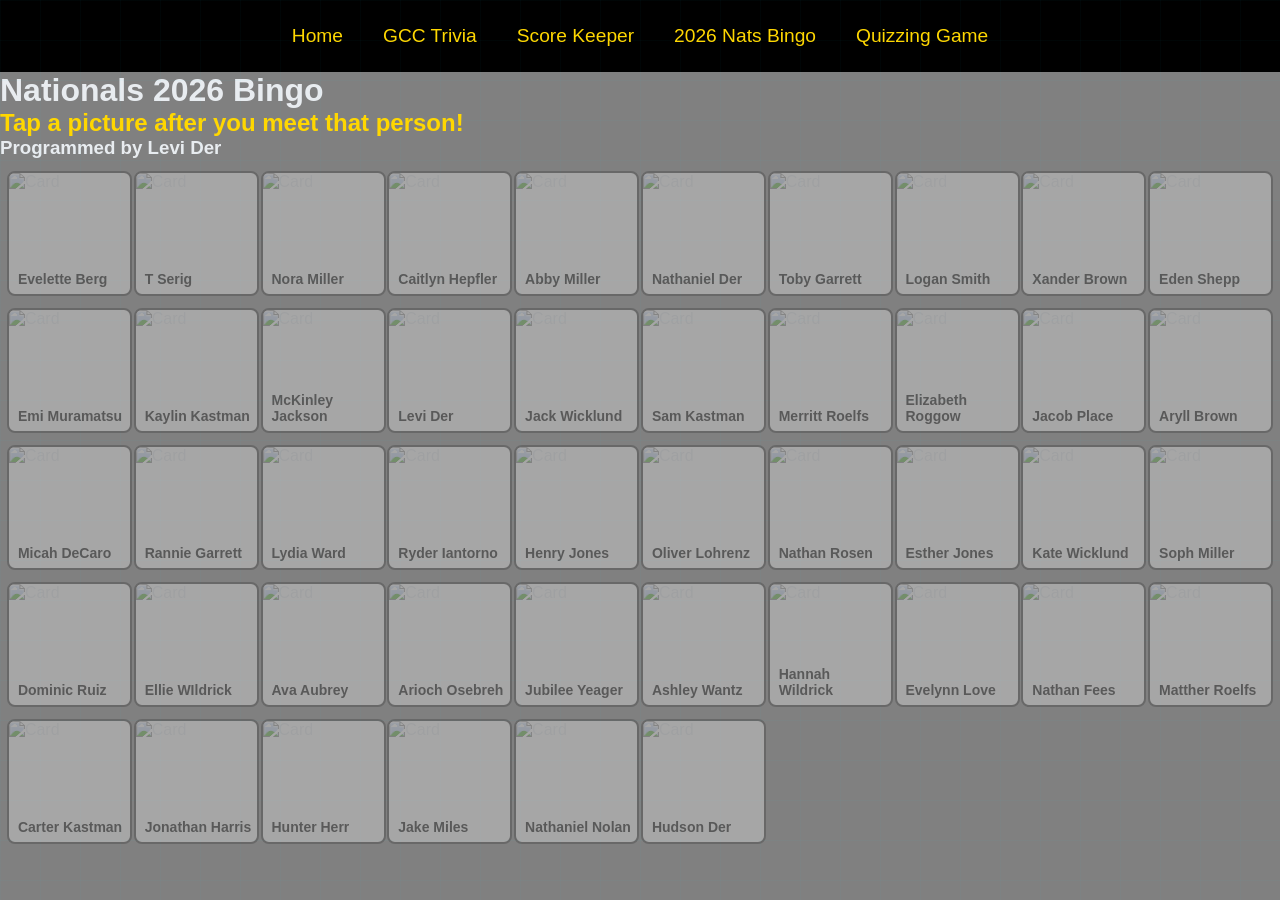
==== bingo.html @ 57177f45 "Add files via upload" ====
<!--
CHALLENGE 4 (from claude)
make more cards that when clicked flip over smoothly
-->

<!DOCTYPE html>
<html>
	<head>
	<meta charset="UTF-8">
    <meta name="viewport" content="width=device-width, initial-scale=1.0">
    <link rel="stylesheet" href="GCCHub.css">
	<link rel="icon" type="image/png" href="favicon.png">
		<title> GCC Bingo </title>
		<style>
		body{
			background-color: grey;
		}
			#cardContainer {
    display: grid;
    grid-template-columns: repeat(auto-fit, minmax(110px, 1fr));
    gap: 12px;
    padding: 12px;
    max-width: 100%;
    justify-items: center;
}

		.card {
				width: 125px;
				height: 125px;
				transition: transform 0.6s;
				position: relative;
				overflow: hidden;

				border: 2px solid #333;   /* OUTLINE */
				border-radius: 8px;       /* optional but looks nicer */
				background-color: white;
			}

			.card.flipped {
				transform: rotateZ(360deg);
				border: 2px solid gold;
				box-shadow: 0 0 12px rgba(255, 215, 0, 0.6);
			}

			.card img {
				max-width: 100%;
				max-height: 100%;
				transition: transform 0.6s;
			}

			
			#cardContainer {
				max-width: 100%;
				
			}
			
			.name {
				position: absolute;
				bottom: 5px;            /* change to top: 5px; if you want top instead */
				left: 5px;

				font-size: 14px;
				color: black;

				/* white outline */
				text-shadow:
					-1px -1px 0 white,
					 1px -1px 0 white,
					-1px  1px 0 white,
					 1px  1px 0 white;

				margin: 0;
				padding: 2px 4px;
			}
		</style>
	</head>
	<body>
	    <nav>
        <a href="index.html">Home</a>
        <a href="trivia.html">GCC Trivia</a>
		<a href="scoreKeeper.html">Score Keeper</a>
		<a href="bingo.html">2026 Nats Bingo</a>
        <a href="https://smashcardsservice.github.io/Bible_Quizzing/" target="_blank">Quizzing Game</a>
		
    </nav>
		<h1>Nationals 2026 Bingo </h1>
		<h2>Tap a picture after you meet that person! </h2>
		<h3>Programmed by Levi Der</h3>
		<div class="boxes" id="cardContainer">
		</div>
		
		<script>
			const container = document.getElementById('cardContainer');
			let cardStates = [false, false, false]; // Track if each card is flipped
			let names = ["Evelette Berg","T Serig","Nora Miller","Caitlyn Hepfler","Abby Miller","Nathaniel Der","Toby Garrett","Logan Smith","Xander Brown","Eden Shepp","Emi Muramatsu","Kaylin Kastman","McKinley Jackson"
			,"Levi Der","Jack Wicklund","Sam Kastman","Merritt Roelfs","Elizabeth Roggow","Jacob Place","Aryll Brown","Micah DeCaro","Rannie Garrett","Lydia Ward","Ryder Iantorno","Henry Jones","Oliver Lohrenz","Nathan Rosen",
			"Esther Jones","Kate Wicklund","Soph Miller","Dominic Ruiz","Ellie WIldrick","Ava Aubrey","Arioch Osebreh","Jubilee Yeager","Ashley Wantz","Hannah Wildrick","Evelynn Love","Nathan Fees","Matther Roelfs","Carter Kastman","Jonathan Harris",
			"Hunter Herr", "Jake Miles", "Nathaniel Nolan","Hudson Der"];
			const OPACITY = 0.3;
			// Loop to create 3 cards
			for (let i = 1; i < 47; i++) {
				// Create a new div for each card
				let card = document.createElement('div');
				card.className = 'card';
				card.style.opacity = OPACITY;
				card.style.backgroundColor = "white";
				card.innerHTML = "<h3 class='name'>" + names[i-1] + "</h3><img src='images/"+ i + ".png' alt='Card'>";
				card.classList.toggle('flipped');
				card.classList.toggle('flipped');
				cardStates[i] = !cardStates[i]; 
				// Add click function
				card.onclick = function() {
					card.classList.toggle('flipped');
					cardStates[i] = !cardStates[i]; // Toggle this card's state
					
					setTimeout(function() {
						if (cardStates[i]) {
							card.style.backgroundColor = "white";
							card.style.opacity = OPACITY;
					//		card.innerHTML = "<img src='images/"+ i + ".png' alt='Card'>";
						} else {
							card.style.backgroundColor = "white";
							card.style.opacity = "1";
					//		card.innerHTML = "<img src='images/"+ i + ".png' alt='Card'>";
						}
					}, 200);
				};
				
				// Add card to the page
				container.appendChild(card);
			}
		</script>
	</body>
</html>
---- GCCHub.css ----
/* Base Body Styles */
body.homePage {
    background-image: url('BackgroundImages/StellarApexDragon.jpg');
    background-size: cover;
    background-position: center;
    background-repeat: no-repeat;
    background-attachment: fixed;
    font-family: Arial, sans-serif;
    color: green; /* darker text for better contrast on light overlay */
    margin: 0;
    padding: 0;
}

body.homePage::before {
    content: "";
    position: fixed;
    top: 0;
    left: 0;
    width: 100%;
    height: 100%;
    background: crimson; /* lighter overlay */
    z-index: -1;
}
.triviaButton {
	
    width: 150px;   /* sets the width */
    height: 50px;   /* sets the height */
	color: gold;
   background-color: black;
}
/* Header Styles */
header {
    text-align: center;
    padding: 20px;
    font-size: 2em;
    background: silver; /* golden yellow */
    border-bottom: 5px solid gold; /* lighter gold */
    color: #222;
}

/* Navigation */
nav {
    display: flex;
    justify-content: center;
    flex-wrap: wrap;
    background: black; /* light sky blue */
    padding: 10px 0;
	color: gold;
}

nav a {
    color: gold;
    text-decoration: none;
    padding: 15px 20px;
    transition: 0.3s;
    font-size: 1.2em;
}

nav a:hover {
    background: rgba(255, 255, 255, 0.5);
    border-radius: 5px;
}

/* Main Content */
main {
    width: 90%;
    max-width: 1200px;
    margin: auto;
    padding: 30px 20px;
    background: rgba(0, 0, 0, 0.1); /* lighter main background */
    border-radius: 10px;
    text-align: center;
    color: #222;
}



h2 {
    color: gold; /* vibrant orange */
}

p {
    font-size: 1.2em;
    line-height: 1.6;
    color: #333;
}

/* Footer */
footer {
    text-align: center;
    padding: 15px;
    background:silver; /* light blue */
    font-size: 0.9em;
    color: #222;
}

/* Links inside main paragraph */
main a {
    color: gold; /* tomato red for links */
    text-decoration: underline;
}



/* Mobile Responsive Styles */
@media (max-width: 768px) {
    header {
        font-size: 1.5em;
        padding: 15px;
    }

    nav a {
        padding: 10px 15px;
        font-size: 1em;
        width: 100%;
        text-align: center;
    }

    main {
        width: 95%;
        padding: 20px 15px;
    }

    p {
        font-size: 1em;
    }
}

@media (max-width: 480px) {
    header {
        font-size: 1.3em;
    }

    main {
        width: 100%;
        padding: 15px 10px;
    }

    p {
        font-size: 0.95em;
    }
}




/*  SCOREKEEPER CSS STUFF made with ai*/
:root {
    --bg:#0a0c10; --surface:#12151c; --surface2:#1a1f2b; --border:#252b38;
    --accent-a:#00e5ff; --accent-b:#ff4d6d; --accent-c:#b8ff57; --accent-d:#c084fc;
    --text:#e8ecf0; --text-dim:#6b7583;
    --correct:#b8ff57; --error:#ff4d6d; --foul:#ffb347; --tfoul:#ff6b35;
    --captain:#00e5ff; --perfect:#ffd700; --bonus:#f97316;
  }
  *{box-sizing:border-box;margin:0;padding:0}
  body{background:var(--bg);color:var(--text);font-family:'IBM Plex Sans',sans-serif;min-height:100vh;overflow-x:hidden}
  body::before{content:'';position:fixed;inset:0;
    background-image:linear-gradient(rgba(0,229,255,.025) 1px,transparent 1px),linear-gradient(90deg,rgba(0,229,255,.025) 1px,transparent 1px);
    background-size:40px 40px;pointer-events:none;z-index:0}
  .app{position:relative;z-index:1}

  /* ── SETUP ── */
  #setup-screen{max-width:1160px;margin:0 auto;padding:36px 18px 80px}
  .setup-header{text-align:center;margin-bottom:36px}
  .setup-header h1{font-family:'Bebas Neue',sans-serif;font-size:clamp(44px,8vw,84px);letter-spacing:4px;line-height:1;
    background:linear-gradient(135deg,var(--accent-a),var(--accent-b));-webkit-background-clip:text;-webkit-text-fill-color:transparent;background-clip:text}
  .setup-header p{color:var(--text-dim);font-family:'IBM Plex Mono',monospace;font-size:11px;letter-spacing:2px;margin-top:8px;text-transform:uppercase}
  .rules-box{background:var(--surface2);border:1px solid var(--border);border-radius:10px;padding:16px 20px;margin-bottom:26px;
    display:grid;grid-template-columns:repeat(auto-fit,minmax(185px,1fr));gap:10px}
  .rule-item{font-family:'IBM Plex Mono',monospace;font-size:10.5px;color:var(--text-dim);line-height:1.7}
  .rule-item strong{color:var(--text)}
  .teams-grid{display:grid;grid-template-columns:repeat(3,1fr);gap:16px}
  @media(max-width:860px){.teams-grid{grid-template-columns:1fr}}
  @media(max-width:1100px) and (min-width:861px){.teams-grid{grid-template-columns:1fr 1fr}}
  .team-card{background:var(--surface);border:1px solid var(--border);border-radius:12px;padding:20px;position:relative;overflow:hidden}
  .team-card::before{content:'';position:absolute;top:0;left:0;right:0;height:3px}
  .team-card.team-a::before{background:var(--accent-a)}
  .team-card.team-b::before{background:var(--accent-b)}
  .team-card.team-c::before{background:var(--accent-d)}
  .team-card h2{font-family:'Bebas Neue',sans-serif;font-size:24px;letter-spacing:2px;margin-bottom:14px}
  .team-a h2{color:var(--accent-a)} .team-b h2{color:var(--accent-b)} .team-c h2{color:var(--accent-d)}
  .field-group{margin-bottom:11px}
  .field-group label{display:block;font-size:10px;font-family:'IBM Plex Mono',monospace;letter-spacing:1.5px;text-transform:uppercase;color:var(--text-dim);margin-bottom:4px}
  .field-group input{width:100%;background:var(--surface2);border:1px solid var(--border);border-radius:6px;color:var(--text);
    font-family:'IBM Plex Sans',sans-serif;font-size:13px;padding:8px 11px;outline:none;transition:border-color .2s}
  .field-group input:focus{border-color:var(--accent-a)}
  .quizzers-section{margin-top:14px;border-top:1px solid var(--border);padding-top:14px}
  .quizzers-section h3{font-family:'IBM Plex Mono',monospace;font-size:9.5px;letter-spacing:2px;text-transform:uppercase;color:var(--text-dim);margin-bottom:9px}
  .quizzer-row{display:flex;align-items:center;gap:7px;margin-bottom:6px}
  .quizzer-num{font-family:'Bebas Neue',sans-serif;font-size:17px;color:var(--text-dim);width:18px;flex-shrink:0;text-align:center}
  .quizzer-row input{flex:1;background:var(--surface2);border:1px solid var(--border);border-radius:5px;color:var(--text);
    font-family:'IBM Plex Sans',sans-serif;font-size:12px;padding:6px 9px;outline:none;transition:border-color .2s}
  .quizzer-row input:focus{border-color:var(--accent-a)}
  .cap-toggle{display:flex;align-items:center;cursor:pointer;flex-shrink:0}
  .cap-toggle input[type="radio"]{display:none}
  .cap-badge{font-family:'Bebas Neue',sans-serif;font-size:10px;letter-spacing:1px;padding:2px 6px;border-radius:3px;border:1px solid var(--border);color:var(--text-dim);transition:all .2s;user-select:none;white-space:nowrap}
  .cap-toggle input:checked+.cap-badge{background:rgba(0,229,255,.15);border-color:var(--captain);color:var(--captain)}
  .start-btn{display:block;width:100%;max-width:320px;margin:28px auto 0;background:linear-gradient(135deg,var(--accent-a),#0077ff);color:#000;
    font-family:'Bebas Neue',sans-serif;font-size:21px;letter-spacing:3px;padding:14px;border:none;border-radius:10px;cursor:pointer;transition:transform .1s,opacity .2s}
  .start-btn:hover{opacity:.9;transform:translateY(-1px)}
  .start-btn:active{transform:translateY(0)}

  /* ── GAME TOPBAR ── */
  #game-screen{display:none}
  .game-topbar{background:var(--surface);border-bottom:1px solid var(--border);padding:8px 16px;display:flex;align-items:center;
    justify-content:space-between;position:sticky;top:0;z-index:100;flex-wrap:wrap;gap:8px}
  .game-title{font-family:'Bebas Neue',sans-serif;font-size:19px;letter-spacing:2px;color:var(--accent-a);flex-shrink:0}
  .scoreboard-totals{display:flex;align-items:center;gap:16px;flex-wrap:wrap;justify-content:center}
  .total-block{text-align:center}
  .total-block .t-name{font-family:'IBM Plex Mono',monospace;font-size:8.5px;letter-spacing:2px;text-transform:uppercase;color:var(--text-dim);max-width:78px;overflow:hidden;text-overflow:ellipsis;white-space:nowrap}
  .total-block .t-score{font-family:'Bebas Neue',sans-serif;font-size:30px;line-height:1}
  .total-a{color:var(--accent-a)} .total-b{color:var(--accent-b)} .total-c{color:var(--accent-d)}
  .vs-text{font-family:'Bebas Neue',sans-serif;font-size:14px;color:var(--text-dim)}
  .topbar-right{display:flex;align-items:center;gap:6px;flex-wrap:wrap}
  .q-label-sm{font-family:'IBM Plex Mono',monospace;font-size:9px;color:var(--text-dim);letter-spacing:1px;text-transform:uppercase}
  .q-btn{background:var(--surface2);border:1px solid var(--border);border-radius:5px;color:var(--text);font-size:13px;width:26px;height:26px;
    cursor:pointer;transition:all .15s;display:flex;align-items:center;justify-content:center}
  .q-btn:hover{border-color:var(--accent-c);color:var(--accent-c)}
  .q-num-disp{font-family:'Bebas Neue',sans-serif;font-size:21px;color:var(--accent-c);min-width:22px;text-align:center}
  .btn-sm{font-family:'IBM Plex Mono',monospace;font-size:9.5px;letter-spacing:1px;text-transform:uppercase;padding:5px 10px;
    border-radius:5px;border:1px solid var(--border);background:transparent;color:var(--text-dim);cursor:pointer;transition:all .2s;white-space:nowrap}
  .btn-sm:hover{border-color:var(--accent-a);color:var(--accent-a)}
  .btn-sm.danger:hover{border-color:var(--accent-b);color:var(--accent-b)}
  .btn-sm.active{border-color:var(--bonus);color:var(--bonus);background:rgba(249,115,22,.1)}

  /* ── PANELS ── */
  .teams-container{display:grid;grid-template-columns:repeat(3,1fr)}
  @media(max-width:1000px){.teams-container{grid-template-columns:1fr}}
  @media(max-width:1200px) and (min-width:1001px){.teams-container{grid-template-columns:1fr 1fr}}
  .team-panel{border-right:1px solid var(--border);padding:13px;min-width:0}
  .team-panel:last-child{border-right:none}
  .panel-header{display:flex;align-items:baseline;gap:8px;margin-bottom:3px;flex-wrap:wrap}
  .panel-name{font-family:'Bebas Neue',sans-serif;font-size:25px;letter-spacing:2px}
  .panel-a .panel-name{color:var(--accent-a)} .panel-b .panel-name{color:var(--accent-b)} .panel-c .panel-name{color:var(--accent-d)}
  .panel-coach{font-family:'IBM Plex Mono',monospace;font-size:9.5px;color:var(--text-dim);letter-spacing:.5px}
  .panel-score-block{margin-left:auto;text-align:right}
  .panel-team-score{font-family:'Bebas Neue',sans-serif;font-size:17px}
  .panel-a .panel-team-score{color:var(--accent-a)} .panel-b .panel-team-score{color:var(--accent-b)} .panel-c .panel-team-score{color:var(--accent-d)}
  .panel-custom-score{font-family:'IBM Plex Mono',monospace;font-size:10px;color:var(--bonus)}

  /* Team error pool bar */
  .team-err-bar{display:flex;align-items:center;gap:8px;padding:5px 0 7px;font-family:'IBM Plex Mono',monospace;font-size:10px;color:var(--text-dim);flex-wrap:wrap}
  .err-pool-pips{display:flex;gap:3px;align-items:center}
  .err-pip{width:9px;height:9px;border-radius:50%;border:1px solid rgba(255,77,109,.3);background:transparent;transition:background .2s;flex-shrink:0}
  .err-pip.tier0{background:rgba(184,255,87,.5);border-color:var(--correct)}
  .err-pip.tier1{background:var(--error);border-color:var(--error)}
  .err-pip.tier2{background:#ff0033;border-color:#ff0033;box-shadow:0 0 5px rgba(255,0,51,.5)}
  .err-pool-label{white-space:nowrap}

  /* Bonus strip */
  .bonus-strip{display:flex;gap:6px;padding:3px 0 6px;flex-wrap:wrap;align-items:center;font-family:'IBM Plex Mono',monospace;font-size:9.5px;color:var(--text-dim)}
  .bonus-pip{padding:2px 7px;border-radius:3px;border:1px solid var(--border);transition:all .2s;white-space:nowrap}
  .bonus-pip.earned{background:rgba(249,115,22,.15);border-color:var(--bonus);color:var(--bonus)}

  /* ── TABLE ── */
  .quizzer-table{width:100%;border-collapse:collapse;margin-top:6px;font-size:11px}
  .quizzer-table th{font-family:'IBM Plex Mono',monospace;font-size:8.5px;letter-spacing:1.5px;text-transform:uppercase;color:var(--text-dim);
    padding:4px 4px;text-align:center;border-bottom:1px solid var(--border);white-space:nowrap}
  .quizzer-table th:first-child{text-align:left}
  .quizzer-table td{padding:5px 4px;text-align:center;border-bottom:1px solid rgba(255,255,255,.04);vertical-align:middle}
  .quizzer-table td:first-child{text-align:left}
  .quizzer-table tr:hover td{background:rgba(255,255,255,.02)}
  .quizzer-table tr.quizout td,.quizzer-table tr.errout td{opacity:.35}
  .quizzer-table tr.quizout td:first-child,.quizzer-table tr.errout td:first-child{opacity:1}
  .qname-cell{display:flex;align-items:center;gap:5px;min-width:82px}
  .qname-text{font-size:11px;font-weight:600;white-space:nowrap;overflow:hidden;text-overflow:ellipsis;max-width:78px}
  .captain-star{color:var(--captain);font-size:12px;flex-shrink:0}
  .status-badge{font-family:'Bebas Neue',sans-serif;font-size:8.5px;letter-spacing:.5px;padding:2px 4px;border-radius:3px;flex-shrink:0;white-space:nowrap}
  .badge-quizout{background:rgba(184,255,87,.15);color:var(--correct);border:1px solid rgba(184,255,87,.3)}
  .badge-perfect{background:rgba(255,215,0,.15);color:var(--perfect);border:1px solid rgba(255,215,0,.4)}
  .badge-errout{background:rgba(255,77,109,.15);color:var(--error);border:1px solid rgba(255,77,109,.3)}
  .stat-cell{font-family:'IBM Plex Mono',monospace;font-size:13px;font-weight:600}
  .stat-cell.correct{color:var(--correct)} .stat-cell.errors{color:var(--error)} .stat-cell.fouls{color:var(--foul)}
  .stat-cell.tfouls{color:var(--tfoul)} .stat-cell.pts{color:var(--text);font-size:12px}
  .stat-cell.cpts{color:var(--bonus);font-size:11px}
  .err-detail{font-size:8px;color:var(--text-dim);font-family:'IBM Plex Mono',monospace}
  .action-btns{display:flex;gap:2px;justify-content:center;flex-wrap:wrap}
  .act-btn{font-family:'Bebas Neue',sans-serif;font-size:11px;letter-spacing:.5px;padding:3px 5px;border-radius:3px;border:1px solid transparent;cursor:pointer;transition:all .12s;white-space:nowrap}
  .act-btn:disabled{opacity:.15;cursor:not-allowed;transform:none!important}
  .act-btn.c{background:rgba(184,255,87,.12);color:var(--correct);border-color:rgba(184,255,87,.3)}
  .act-btn.e{background:rgba(255,77,109,.12);color:var(--error);border-color:rgba(255,77,109,.3)}
  .act-btn.f{background:rgba(255,179,71,.12);color:var(--foul);border-color:rgba(255,179,71,.3)}
  .act-btn.tf{background:rgba(255,107,53,.12);color:var(--tfoul);border-color:rgba(255,107,53,.3)}
  .act-btn:not(:disabled):hover{opacity:.8;transform:scale(1.06)}
  .act-btn:not(:disabled):active{transform:scale(.97)}
  .foul-meter{display:flex;gap:2px;justify-content:center;align-items:center}
  .foul-pip{width:6px;height:6px;border-radius:50%;border:1px solid rgba(255,179,71,.3);background:transparent;transition:background .2s}
  .foul-pip.lit{background:var(--foul);border-color:var(--foul)}
  .foul-pip.warn{background:var(--error);border-color:var(--error)}
  .foul-count{font-family:'IBM Plex Mono',monospace;font-size:9px;color:var(--foul);margin-left:2px}

  /* ── UNDO ── */
  .undo-bar{position:fixed;bottom:18px;left:50%;transform:translateX(-50%);background:var(--surface2);border:1px solid var(--border);
    border-radius:8px;padding:8px 16px;display:flex;align-items:center;gap:10px;font-family:'IBM Plex Mono',monospace;font-size:10.5px;
    color:var(--text-dim);opacity:0;pointer-events:none;transition:opacity .3s;z-index:200;white-space:nowrap;box-shadow:0 8px 32px rgba(0,0,0,.5)}
  .undo-bar.show{opacity:1;pointer-events:all}
  .undo-action-btn{background:none;border:1px solid var(--accent-a);border-radius:4px;color:var(--accent-a);
    font-family:'IBM Plex Mono',monospace;font-size:9.5px;letter-spacing:1px;padding:2px 8px;cursor:pointer}

  /* ── TOASTS ── */
  .toast-container{position:fixed;top:62px;right:16px;z-index:300;display:flex;flex-direction:column;gap:6px;pointer-events:none}
  .toast{background:var(--surface2);border:1px solid var(--border);border-radius:7px;padding:9px 13px;
    font-family:'IBM Plex Mono',monospace;font-size:11px;color:var(--text);
    animation:toastIn .3s ease-out,toastOut .4s ease-in 2.4s forwards;border-left:3px solid var(--accent-c);max-width:240px}
  .toast.perfect{border-left-color:var(--perfect);color:var(--perfect)}
  .toast.quizout{border-left-color:var(--correct)}
  .toast.errout{border-left-color:var(--error)}
  .toast.bonus{border-left-color:var(--bonus);color:var(--bonus)}
  @keyframes toastIn{from{opacity:0;transform:translateX(16px)}to{opacity:1;transform:translateX(0)}}
  @keyframes toastOut{from{opacity:1}to{opacity:0}}

  /* ── CHART ── */
  .chart-section{border-top:1px solid var(--border);padding:18px;background:var(--surface)}
  .chart-header{display:flex;align-items:center;justify-content:space-between;margin-bottom:13px;flex-wrap:wrap;gap:8px}
  .chart-title{font-family:'Bebas Neue',sans-serif;font-size:20px;letter-spacing:2px;color:var(--accent-c)}
  .chart-legend{display:flex;flex-wrap:wrap;gap:7px}
  .legend-item{display:flex;align-items:center;gap:4px;font-family:'IBM Plex Mono',monospace;font-size:9px;color:var(--text-dim)}
  .legend-dot{width:8px;height:8px;border-radius:50%;flex-shrink:0}
  #scoreChart{width:100%;height:250px;display:block}

  /* ── LOG ── */
  .log-section{padding:13px 18px;border-top:1px solid var(--border)}
  .log-title{font-family:'Bebas Neue',sans-serif;font-size:16px;letter-spacing:2px;color:var(--text-dim);margin-bottom:8px}
  .log-list{display:flex;flex-direction:column;gap:3px;max-height:180px;overflow-y:auto}
  .log-list::-webkit-scrollbar{width:4px}
  .log-list::-webkit-scrollbar-thumb{background:var(--border);border-radius:2px}
  .log-entry{display:flex;gap:8px;align-items:center;font-family:'IBM Plex Mono',monospace;font-size:10px;
    padding:4px 8px;background:var(--surface2);border-radius:4px;border-left:3px solid var(--border)}
  .log-entry.c{border-left-color:var(--correct)} .log-entry.e{border-left-color:var(--error)}
  .log-entry.f{border-left-color:var(--foul)} .log-entry.tf{border-left-color:var(--tfoul)}
  .log-entry.bonus{border-left-color:var(--bonus)}
  .log-q{color:var(--accent-c);width:26px;flex-shrink:0}
  .log-team{color:var(--text-dim);width:60px;flex-shrink:0;overflow:hidden;text-overflow:ellipsis;white-space:nowrap}
  .log-name{color:var(--text);flex:1}
  .log-type{width:70px;flex-shrink:0}
  .log-type.c{color:var(--correct)} .log-type.e{color:var(--error)}
  .log-type.f{color:var(--foul)} .log-type.tf{color:var(--tfoul)}
  .log-type.bonus{color:var(--bonus)}
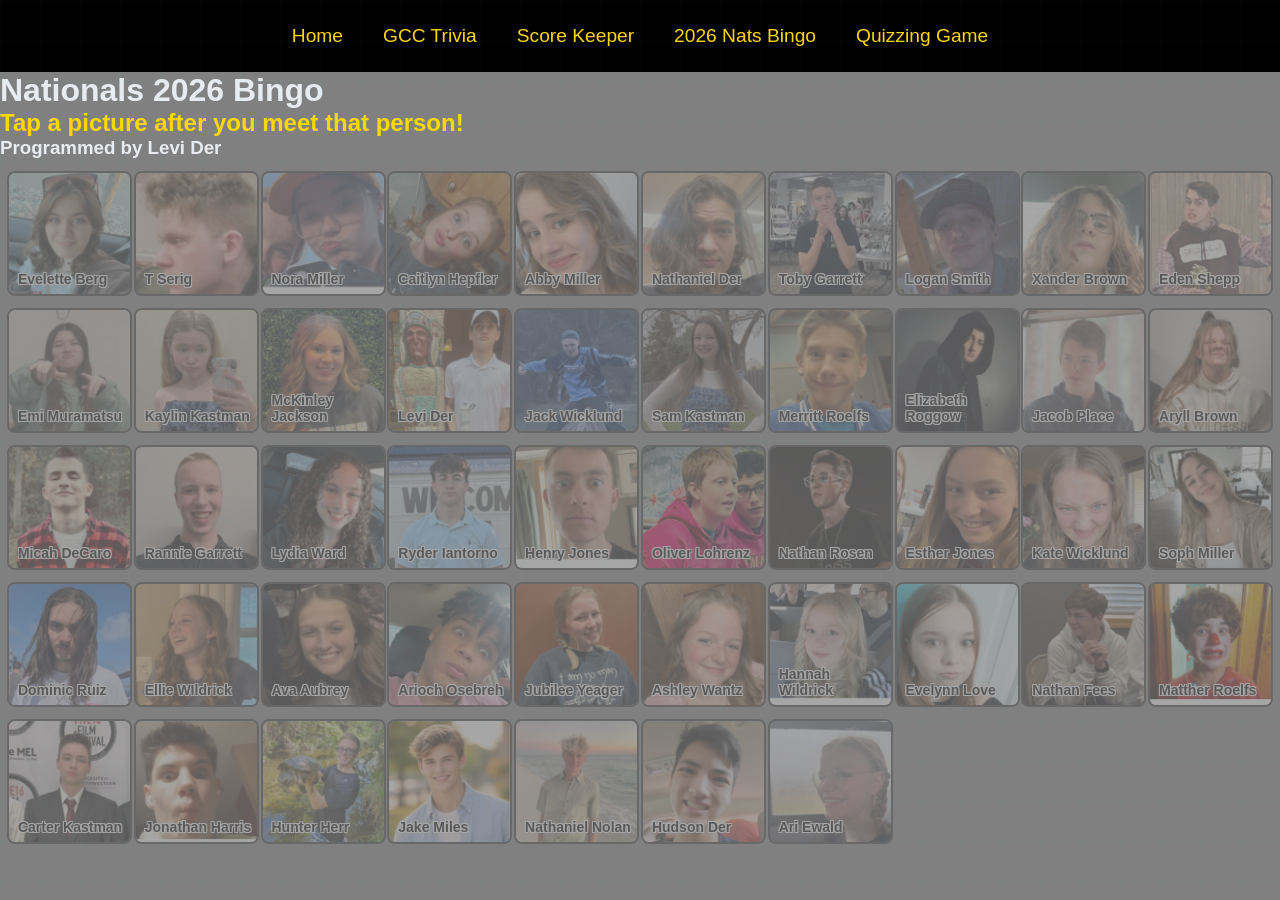
==== commit c02b6719: "Update bingo.html" ====
--- a/bingo.html
+++ b/bingo.html
@@ -95,10 +95,10 @@
 			let names = ["Evelette Berg","T Serig","Nora Miller","Caitlyn Hepfler","Abby Miller","Nathaniel Der","Toby Garrett","Logan Smith","Xander Brown","Eden Shepp","Emi Muramatsu","Kaylin Kastman","McKinley Jackson"
 			,"Levi Der","Jack Wicklund","Sam Kastman","Merritt Roelfs","Elizabeth Roggow","Jacob Place","Aryll Brown","Micah DeCaro","Rannie Garrett","Lydia Ward","Ryder Iantorno","Henry Jones","Oliver Lohrenz","Nathan Rosen",
 			"Esther Jones","Kate Wicklund","Soph Miller","Dominic Ruiz","Ellie WIldrick","Ava Aubrey","Arioch Osebreh","Jubilee Yeager","Ashley Wantz","Hannah Wildrick","Evelynn Love","Nathan Fees","Matther Roelfs","Carter Kastman","Jonathan Harris",
-			"Hunter Herr", "Jake Miles", "Nathaniel Nolan","Hudson Der"];
+			"Hunter Herr", "Jake Miles", "Nathaniel Nolan","Hudson Der","Ari Ewald"];
 			const OPACITY = 0.3;
 			// Loop to create 3 cards
-			for (let i = 1; i < 47; i++) {
+			for (let i = 1; i < 48; i++) {
 				// Create a new div for each card
 				let card = document.createElement('div');
 				card.className = 'card';
@@ -131,4 +131,4 @@
 			}
 		</script>
 	</body>
-</html>+</html>
